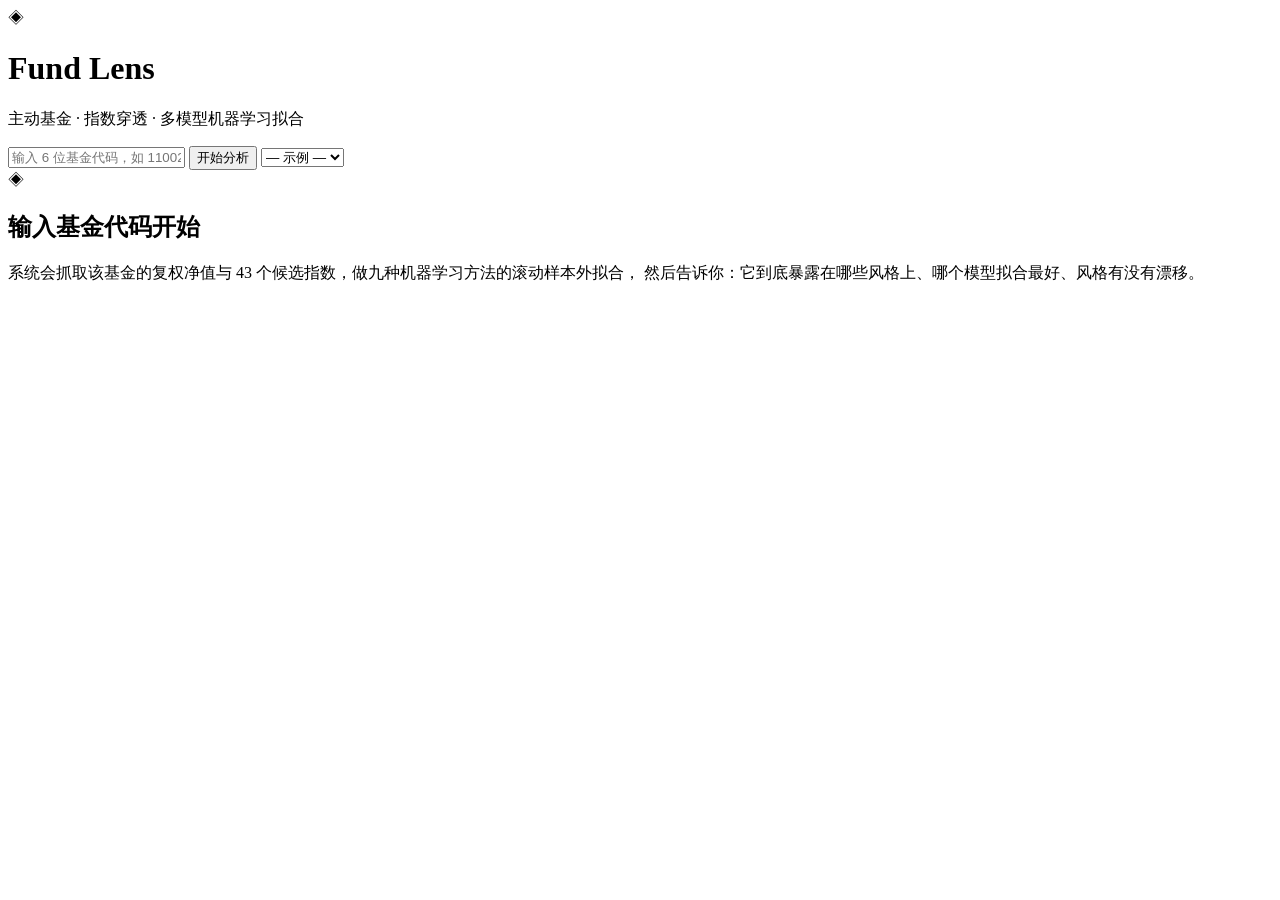
==== webapp/static/index.html @ 00b5c508 "feat: 主动基金指数拟合与趋势估值研究框架 滚动 RBSA 把主动基金还原为「指数 + 风格因子」组合，在同一份数据切分上横向对比 11 个拟合模型（线性约束类可解释，黑箱类仅作对照）；基于合成基" ====
<!DOCTYPE html>
<html lang="zh-CN">
<head>
<meta charset="utf-8">
<meta name="viewport" content="width=device-width,initial-scale=1">
<title>Fund Lens · 基金风格穿透与机器学习拟合</title>
<link rel="stylesheet" href="/static/style.css">
</head>
<body>

<!-- ================= 顶栏 ================= -->
<header class="topbar">
  <div class="brand">
    <span class="logo">◈</span>
    <div>
      <h1>Fund Lens</h1>
      <p>主动基金 · 指数穿透 · 多模型机器学习拟合</p>
    </div>
  </div>
  <form class="search" id="searchForm" autocomplete="off">
    <input id="codeInput" placeholder="输入 6 位基金代码，如 110022" maxlength="6" />
    <button type="submit" id="runBtn">开始分析</button>
    <select id="presetSel" title="示例基金">
      <option value="">— 示例 —</option>
    </select>
  </form>
</header>

<!-- ================= 进度条 ================= -->
<div class="progress-wrap" id="progressWrap" hidden>
  <div class="progress-box">
    <div class="p-title"><span id="pStage">准备中…</span><span id="pPct">0%</span></div>
    <div class="p-track"><div class="p-fill" id="pFill"></div></div>
    <div class="p-detail" id="pDetail"></div>
  </div>
</div>

<!-- ================= 错误条 ================= -->
<div class="alert" id="alert" hidden></div>

<!-- ================= 主体 ================= -->
<main id="main" hidden>

  <!-- ---------- 概况 ---------- -->
  <section class="block">
    <div class="fund-head">
      <div>
        <h2 id="fundName">—</h2>
        <p class="meta" id="fundMeta">—</p>
      </div>
      <div class="head-actions">
        <button class="btn ghost" id="btnRefresh" title="强制重新抓取数据并重算">↻ 刷新数据</button>
        <button class="btn ghost" id="btnReLearn" title="用当前模型与参数重新学习">⟳ 重新学习</button>
        <button class="btn primary" id="btnSaveSel" title="把当前所选模型设为分析基准">★ 设为最佳模型</button>
      </div>
    </div>

    <div class="kpis" id="kpis"></div>

    <!-- 结论卡 -->
    <div class="cards" id="insights"></div>
  </section>

  <!-- ---------- 模型选择与对比 ---------- -->
  <section class="block">
    <div class="sec-head">
      <h3>机器学习模型对比</h3>
      <div class="sec-tools">
        <button type="button" class="btn ghost xs" id="mpQuick"
          title="选择 5 个代表性模型">快速 5 个</button>
        <button type="button" class="btn ghost xs" id="mpFull"
          title="选择全部 11 个模型">全部 11 个</button>
        <label class="switch-inline" title="重估点越密越精确，但耗时线性增长">
          重估点
          <select id="rebalSel" style="padding:5px 9px;border-radius:7px;
            border:1px solid var(--line2);background:var(--bg2);color:var(--fg2);font-size:12px">
            <option value="30">30 · 最快</option>
            <option value="60" selected>60 · 推荐</option>
            <option value="100">100 · 精细</option>
            <option value="0">全部 · 最精确</option>
          </select>
        </label>
        <span class="hint" id="runHint"></span>
      </div>
    </div>

    <div class="model-picker" id="modelPicker">
      <div class="mp-list" id="mpList"></div>
      <label class="switch-inline" title="用窗口内数据估计基金实际仓位，替换固定 90% 约束。适合低仓位/对冲基金，不引入前瞻">
        <input type="checkbox" id="autoEquity"> 仓位约束自适应（低仓位 / 对冲基金适用）
      </label>
    </div>

    <div class="model-strip" id="modelStrip"></div>

    <div class="table-wrap">
      <table class="tbl" id="rankTable"></table>
    </div>
    <p class="note" id="rankNote"></p>
  </section>

  <!-- ---------- 选中模型详情 ---------- -->
  <section class="block">
    <div class="sec-head">
      <h3>模型详情 · <span id="selName">—</span></h3>
      <div class="sec-tools">
        <span class="tag" id="selFamily"></span>
        <span class="tag" id="selInterp"></span>
        <span class="tag" id="selTime"></span>
      </div>
    </div>
    <p class="desc" id="selDesc"></p>

    <div class="kpis small" id="selKpis"></div>
    <div id="selNote" hidden></div>

    <div class="grid2">
      <div class="panel">
        <h4>拟合曲线 · 基金 vs 合成基准</h4>
        <div id="chartCurve" class="chart"></div>
      </div>
      <div class="panel">
        <h4>拟合残差（基金 − 合成基准）</h4>
        <div id="chartResid" class="chart"></div>
      </div>
    </div>

    <div class="grid2">
      <div class="panel">
        <h4>权重时间演化（Top 8 指数）</h4>
        <div id="chartWHist" class="chart"></div>
      </div>
      <div class="panel">
        <h4>当前风格权重</h4>
        <div id="chartWeights" class="chart"></div>
      </div>
    </div>

    <details class="tuner">
      <summary>调整超参并重新学习</summary>
      <div class="tuner-body" id="tunerBody"></div>
      <button class="btn primary" id="btnApplyParams">用这些参数重新学习</button>
      <button class="btn ghost" id="btnResetParams">恢复默认</button>
    </details>
  </section>

  <!-- ---------- 买卖决策回测 ---------- -->
  <section class="block">
    <div class="sec-head">
      <h3>买卖决策回测</h3>
      <div class="sec-tools">
        <label class="switch-inline">模型
          <select id="btModel" style="padding:5px 9px;border-radius:7px;
            border:1px solid var(--line2);background:var(--bg2);color:var(--fg2);font-size:12px"></select>
        </label>
        <label class="switch-inline" title="低仓位基金请勾选">
          <input type="checkbox" id="btAuto"> 仓位自适应
        </label>
        <input type="date" id="btStart" class="date-in">
        <span class="hint">至</span>
        <input type="date" id="btEnd" class="date-in">
        <button class="btn primary xs" id="btRun">运行回测</button>
      </div>
    </div>
    <p class="note" id="btRule">基于拟合诊断的<b>风险门控</b>：R² 相对自身两年中枢的下降、
      跟踪误差扩张倍数、实现 alpha 的 t 值、权重漂移速度四个分项（均为相对口径），
      按「最差项 ×0.6 + 整体均值 ×0.4」合成「健康分」——
      <b>单项抖动不足以动手，需要整体也在恶化</b>；连续 10 日 ≤ −0.5 才卖出离场，
      回升至 −0.2 并持续才买回（阈值事先固定、不做事后优选）。
      若 R² 低于 0.5（合成基准解释不了这只基金，常见于仓位假设失配），
      门控<b>停用并保持持有</b>，不因模型失效而卖出。决策次日生效，成本按单边费率计提。
      对照组为每个方案<b>各自的</b>恒定仓位（仓位 = 该方案的时间平均仓位），
      只有平均仓位一致时差值才代表择时贡献。</p>

    <div id="btOut" hidden>
      <div class="panel"><h4>净值曲线对比</h4><div id="btChartEquity" class="chart"></div></div>
      <div class="panel"><h4>健康分与持仓状态（0 空仓 / 1 持有）</h4>
        <div id="btChartHealth" class="chart short"></div></div>
      <div class="kpis small" id="btKpis"></div>
      <div class="table-wrap"><table class="tbl" id="btMetrics"></table></div>
      <h4>交易记录（决策日收盘、次一交易日执行）</h4>
      <div class="table-wrap"><table class="tbl" id="btTrades"></table></div>
    </div>
  </section>

  <!-- ---------- 净值走势 ---------- -->
  <section class="block">
    <div class="sec-head"><h3>净值走势与回撤</h3>
      <div class="sec-tools"><span class="hint">开放式基金只有净值，无成交量，因此以收盘净值 + 涨跌幅呈现</span></div>
    </div>
    <div class="panel"><h4>累计净值</h4><div id="chartNav" class="chart tall"></div></div>
    <div class="grid2">
      <div class="panel"><h4>回撤曲线</h4><div id="chartDD" class="chart"></div></div>
      <div class="panel"><h4>滚动 60 日年化波动</h4><div id="chartVol" class="chart"></div></div>
    </div>
    <div class="panel"><h4>月度收益（%）</h4><div id="chartMonthly" class="chart short"></div></div>
  </section>

  <!-- ---------- 相关性分析 ---------- -->
  <section class="block">
    <div class="sec-head"><h3>与指数的相关性分析</h3>
      <div class="sec-tools"><label class="switch-inline">
        滚动窗口 <input type="number" id="rollWin" value="120" min="30" max="500" step="10" style="width:70px"> 日
      </label></div>
    </div>

    <div class="grid2">
      <div class="panel">
        <h4>相关性 Top 15</h4>
        <div id="chartCorrBar" class="chart"></div>
      </div>
      <div class="panel">
        <h4>各大类平均相关性</h4>
        <div id="chartLayer" class="chart"></div>
      </div>
    </div>

    <div class="panel"><h4>相关性矩阵（基金 × Top15 指数）</h4><div id="chartMatrix" class="chart"></div></div>

    <div class="panel"><h4>滚动相关性演化（是否风格漂移）</h4><div id="chartRollCorr" class="chart"></div></div>
    <div id="driftNote"></div>
  </section>

  <!-- ---------- 附录 ---------- -->
  <section class="block">
    <details class="tuner">
      <summary>方法与口径说明</summary>
      <div class="prose">
        <h4>拟合做什么</h4>
        <p>把基金日收益拆成候选指数收益的线性组合 <code>r_f ≈ Σ wᵢ·rᵢ</code>，
        并强制 <code>wᵢ ≥ 0</code>、<code>Σwᵢ = 90%</code>（主动权益基金假设 9 成仓位）。
        滚动窗口 252 日、每 20 日重估一次，权重只用 t 时刻之前的数据，
        因此所有展示都是<b>样本外</b>的。</p>

        <h4>样本外 R² 与窗口内 R² 的区别</h4>
        <p><b>窗口内 R²</b>是模型在自己见过的数据上的拟合度，黑箱模型（树/核/神经）
        天然接近 1，这<b>不代表它能预测</b>。真正可比的是<b>样本外 R²</b>：
        用上一窗口拟合好的模型去预测下一段。两者差距大 = 过拟合。
        排名一律按样本外 R²。</p>

        <h4>两类模型的权重含义不同</h4>
        <p>线性约束类（弹性网/Lasso/Ridge/TopK/PCR）的权重可以理解为
        <b>一个真实可买的组合</b>；黑箱类（GBDT/RF/KRR/MLP）的权重只是重要性排序，
        不可直接当成持仓。<b>选择时优先看可解释类模型。</b></p>

        <h4>本工具不做什么</h4>
        <p>本页面只回答「这只基金实际暴露在哪些风格上、拟合有多准、风格是否漂移」。
        <b>它不产出买卖建议</b>：本项目已用 14 只基金 × 样本外检验证明，
        日频尺度的趋势/偏离/估值信号无法创造超越「恒定仓位对照」的收益
        （RankIC 均值 −0.059，13/14 只为负）。把拟合优度当择时信号是本项目最想避免的误用。</p>
      </div>
    </details>
  </section>
</main>

<!-- ================= 空状态 ================= -->
<div class="empty" id="empty">
  <div class="empty-in">
    <div class="empty-icon">◈</div>
    <h2>输入基金代码开始</h2>
    <p>系统会抓取该基金的复权净值与 43 个候选指数，做九种机器学习方法的滚动样本外拟合，
       然后告诉你：它到底暴露在哪些风格上、哪个模型拟合最好、风格有没有漂移。</p>
    <div class="chips" id="emptyChips"></div>
  </div>
</div>

<div class="loading" id="loading" hidden><div class="spin"></div><span id="loadingTxt">加载中…</span></div>

<script src="/vendor/echarts.min.js"></script>
<script src="/static/app.js"></script>
</body>
</html>
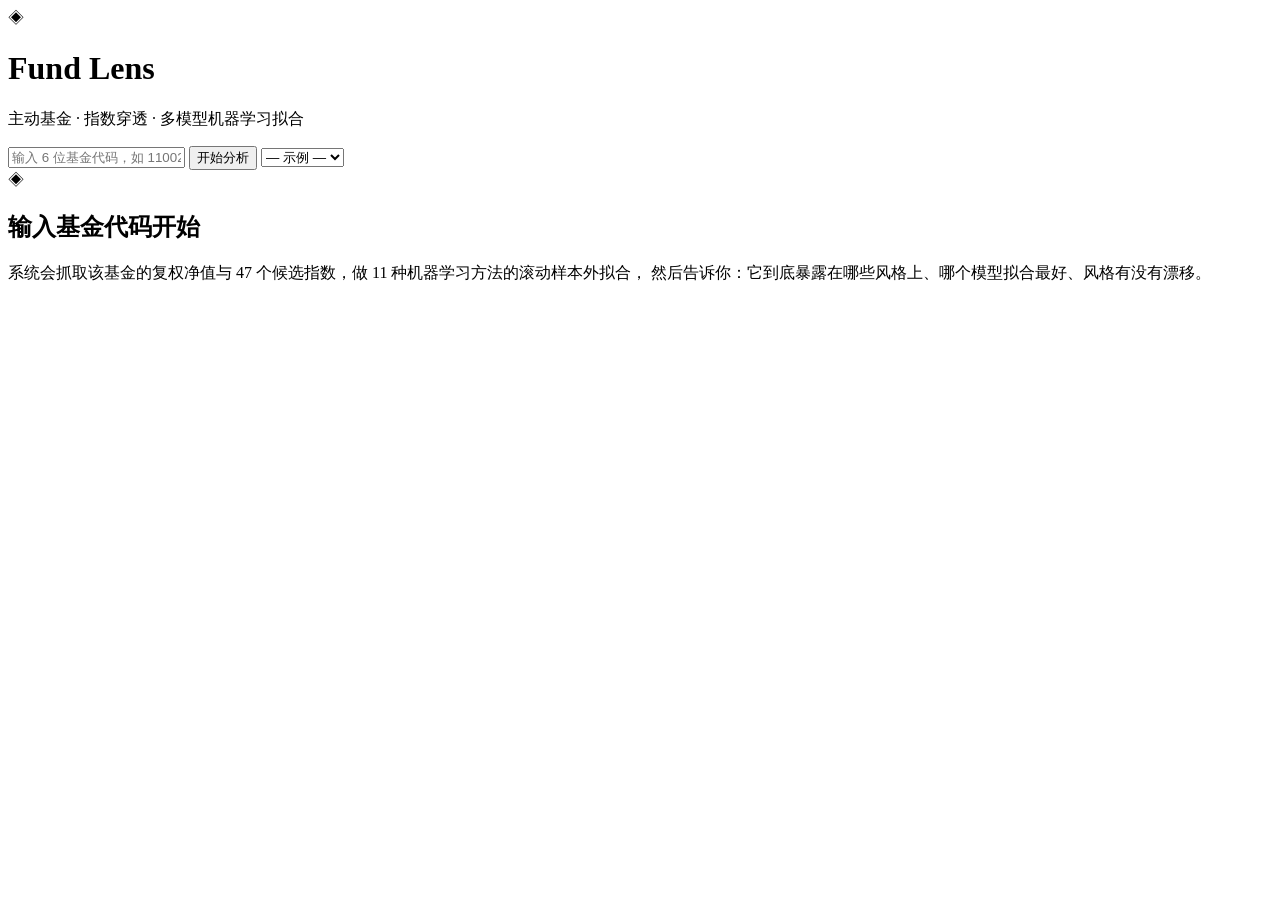
==== commit 69ce5eed: "feat(ui): 为所有指标加悬停解释（37 条词典 × 60 个标签） ## 做了什么  前端原先只有指标名与数值，用户无从判断"样本外 R² 0.85 算好还是算差"、 "年化换手 1.4 意味" ====
--- a/webapp/static/index.html
+++ b/webapp/static/index.html
@@ -87,7 +87,7 @@
     <div class="model-picker" id="modelPicker">
       <div class="mp-list" id="mpList"></div>
       <label class="switch-inline" title="用窗口内数据估计基金实际仓位，替换固定 90% 约束。适合低仓位/对冲基金，不引入前瞻">
-        <input type="checkbox" id="autoEquity"> 仓位约束自适应（低仓位 / 对冲基金适用）
+        <input type="checkbox" id="autoEquity" checked> 仓位约束自适应（默认开启；低仓位 / 对冲基金尤其需要）
       </label>
     </div>
 
@@ -154,7 +154,7 @@
             border:1px solid var(--line2);background:var(--bg2);color:var(--fg2);font-size:12px"></select>
         </label>
         <label class="switch-inline" title="低仓位基金请勾选">
-          <input type="checkbox" id="btAuto"> 仓位自适应
+          <input type="checkbox" id="btAuto" checked> 仓位自适应
         </label>
         <input type="date" id="btStart" class="date-in">
         <span class="hint">至</span>
@@ -174,8 +174,19 @@
 
     <div id="btOut" hidden>
       <div class="panel"><h4>净值曲线对比</h4><div id="btChartEquity" class="chart"></div></div>
-      <div class="panel"><h4>健康分与持仓状态（0 空仓 / 1 持有）</h4>
-        <div id="btChartHealth" class="chart short"></div></div>
+      <div class="panel"><h4><span class="mh" data-m="health_score">健康分<i class="mi">?</i></span>
+        与持仓状态（0 空仓 / 1 持有）
+        <span class="hint">· 虚线为
+          <span class="mh" data-m="exit_line">卖出线<i class="mi">?</i></span> /
+          <span class="mh" data-m="enter_line">买入线<i class="mi">?</i></span>，
+          两线之间为迟滞带</span></h4>
+        <div id="btChartHealth" class="chart short"></div>
+        <p class="note">健康分由四个拟合诊断分项合成，悬停下方任一名称可看定义：
+          <span class="mh" data-m="c_r2">R² 相对下降<i class="mi">?</i></span> ·
+          <span class="mh" data-m="c_te">TE 扩张倍数<i class="mi">?</i></span> ·
+          <span class="mh" data-m="c_alpha">alpha 的 t 值<i class="mi">?</i></span> ·
+          <span class="mh" data-m="c_drift">权重漂移速度<i class="mi">?</i></span></p>
+      </div>
       <div class="kpis small" id="btKpis"></div>
       <div class="table-wrap"><table class="tbl" id="btMetrics"></table></div>
       <h4>交易记录（决策日收盘、次一交易日执行）</h4>
@@ -228,7 +239,12 @@
       <div class="prose">
         <h4>拟合做什么</h4>
         <p>把基金日收益拆成候选指数收益的线性组合 <code>r_f ≈ Σ wᵢ·rᵢ</code>，
-        并强制 <code>wᵢ ≥ 0</code>、<code>Σwᵢ = 90%</code>（主动权益基金假设 9 成仓位）。
+        并强制 <code>wᵢ ≥ 0</code>、<code>Σwᵢ = γ</code>。
+        <code>γ</code> 默认开启<b>自适应</b>：由窗口内数据估计基金实际股票仓位
+        （<span class="mh" data-m="beta">隐含股票仓位<i class="mi">?</i></span>），
+        只在低仓位 / 对冲基金上才偏离 90%。若固定 90% 去拟合一只实际只有
+        30% 仓位的基金，合成基准的波动会被放大近 2 倍，
+        R² 会被系统性压到接近 0 —— 那不是风格识别失败，而是仓位失配。
         滚动窗口 252 日、每 20 日重估一次，权重只用 t 时刻之前的数据，
         因此所有展示都是<b>样本外</b>的。</p>
 
@@ -243,11 +259,37 @@
         <b>一个真实可买的组合</b>；黑箱类（GBDT/RF/KRR/MLP）的权重只是重要性排序，
         不可直接当成持仓。<b>选择时优先看可解释类模型。</b></p>
 
+        <h4>怎么判断「跨基金一致」是不是证据</h4>
+        <p>这是本项目最硬的一条教训。看到「14 只基金里 12 只为正」时，
+        第一个要问的不是"比例多高"，而是<b>这 14 只相当于几个独立观测</b>。
+        如果它们的超额收益高度同步（都靠同一个市场信号），
+        那 12/14 可能只相当于 3 只里的 2.5 只，
+        <b>「一致」是被重复计的同一个东西</b>。</p>
+        <p>三个量化工具，悬停查看定义：
+        <span class="mh" data-m="n_eff">有效独立样本量 n_eff<i class="mi">?</i></span>、
+        <span class="mh" data-m="pc1">第一主成分解释方差<i class="mi">?</i></span>、
+        <span class="mh" data-m="boot_p">移动块 bootstrap p 值<i class="mi">?</i></span>，
+        以及最严格的逐基金检验
+        <span class="mh" data-m="nw_t">Newey-West t 值<i class="mi">?</i></span>。</p>
+        <p>实测对比（同一批 14 只基金、同样的评价口径）：
+        长周期趋势 n_eff 2.30、第一主成分 63%、p = 0.147（不显著）；
+        健康门控 n_eff 8.80、第一主成分 16.5%、p = 0.029（显著）。
+        <b>同样的"N 只为正"，证据强度可以差一个量级</b> ——
+        差别不在结论，而在这些基金的超额是不是同一件事。</p>
+
         <h4>本工具不做什么</h4>
         <p>本页面只回答「这只基金实际暴露在哪些风格上、拟合有多准、风格是否漂移」。
         <b>它不产出买卖建议</b>：本项目已用 14 只基金 × 样本外检验证明，
-        日频尺度的趋势/偏离/估值信号无法创造超越「恒定仓位对照」的收益
-        （RankIC 均值 −0.059，13/14 只为负）。把拟合优度当择时信号是本项目最想避免的误用。</p>
+        日频尺度的趋势/偏离/估值信号无法创造超越
+        <span class="mh" data-m="control">恒定仓位对照<i class="mi">?</i></span>的收益
+        （<span class="mh" data-m="rank_ic">RankIC<i class="mi">?</i></span>
+        均值 −0.073，13/14 只为负）。
+        把拟合优度当择时信号是本项目最想避免的误用。</p>
+        <p>唯一通过完整统计检验的是下方的
+        <span class="mh" data-m="health_score">健康门控<i class="mi">?</i></span>
+        （详见上一节），但它效应量很小（场内 ETF 成本下年化仅 +0.42%），
+        且逐基金 Newey-West t 值 0/14 显著 ——
+        请以「低换手的风险体检」而非「择时信号」来理解它。</p>
       </div>
     </details>
   </section>
@@ -258,14 +300,12 @@
   <div class="empty-in">
     <div class="empty-icon">◈</div>
     <h2>输入基金代码开始</h2>
-    <p>系统会抓取该基金的复权净值与 43 个候选指数，做九种机器学习方法的滚动样本外拟合，
+    <p>系统会抓取该基金的复权净值与 47 个候选指数，做 11 种机器学习方法的滚动样本外拟合，
        然后告诉你：它到底暴露在哪些风格上、哪个模型拟合最好、风格有没有漂移。</p>
     <div class="chips" id="emptyChips"></div>
   </div>
 </div>
 
-<div class="loading" id="loading" hidden><div class="spin"></div><span id="loadingTxt">加载中…</span></div>
-
 <script src="/vendor/echarts.min.js"></script>
 <script src="/static/app.js"></script>
 </body>
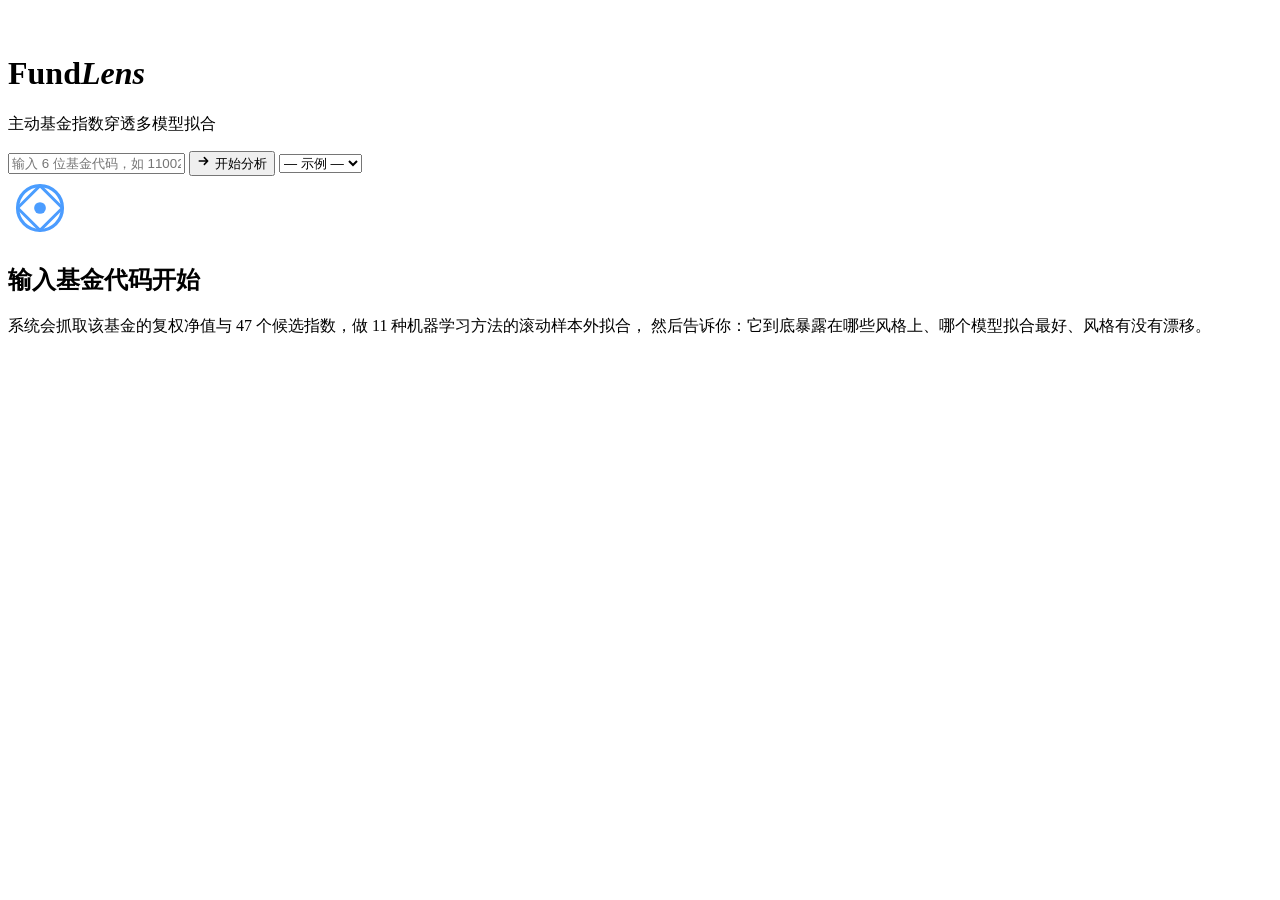
==== commit 369c446f: "style(ui): 重做品牌标识，美化按钮体系 ## 品牌标识  原来是「◈ 字形 + 17px 标题 + 一行小字副标题」，字形在不同字体下渲染差异大， 标题也没有层级。改为：  * **标记**" ====
--- a/webapp/static/index.html
+++ b/webapp/static/index.html
@@ -11,15 +11,31 @@
 <!-- ================= 顶栏 ================= -->
 <header class="topbar">
   <div class="brand">
-    <span class="logo">◈</span>
-    <div>
-      <h1>Fund Lens</h1>
-      <p>主动基金 · 指数穿透 · 多模型机器学习拟合</p>
+    <span class="logo" aria-hidden="true">
+      <svg viewBox="0 0 24 24" width="22" height="22" fill="none">
+        <circle cx="12" cy="12" r="7.4" stroke="#fff" stroke-width="1.7"
+          opacity=".95"/>
+        <path d="M12 4.9 19.1 12 12 19.1 4.9 12Z" stroke="#fff"
+          stroke-width="1.5" opacity=".5" stroke-linejoin="round"/>
+        <circle cx="12" cy="12" r="1.9" fill="#fff" opacity=".92"/>
+      </svg>
+    </span>
+    <div class="brand-txt">
+      <h1><b>Fund</b><i>Lens</i></h1>
+      <p class="brand-tags">
+        <span>主动基金</span><span>指数穿透</span><span>多模型拟合</span>
+      </p>
     </div>
   </div>
   <form class="search" id="searchForm" autocomplete="off">
     <input id="codeInput" placeholder="输入 6 位基金代码，如 110022" maxlength="6" />
-    <button type="submit" id="runBtn">开始分析</button>
+    <button type="submit" id="runBtn" class="btn primary">
+      <svg viewBox="0 0 16 16" width="14" height="14" fill="none"
+        aria-hidden="true"><path d="M2.6 8h9.2M8.4 4.2 12.2 8l-3.8 3.8"
+        stroke="currentColor" stroke-width="1.8" stroke-linecap="round"
+        stroke-linejoin="round"/></svg>
+      开始分析
+    </button>
     <select id="presetSel" title="示例基金">
       <option value="">— 示例 —</option>
     </select>
@@ -298,7 +314,21 @@
 <!-- ================= 空状态 ================= -->
 <div class="empty" id="empty">
   <div class="empty-in">
-    <div class="empty-icon">◈</div>
+    <div class="empty-icon">
+      <svg viewBox="0 0 24 24" width="64" height="64" fill="none"
+        aria-hidden="true">
+        <circle cx="12" cy="12" r="8.4" stroke="url(#eg)" stroke-width="1.25"/>
+        <path d="M12 3.6 20.4 12 12 20.4 3.6 12Z" stroke="url(#eg)"
+          stroke-width="1.1" stroke-linejoin="round"/>
+        <circle cx="12" cy="12" r="2.2" fill="url(#eg)"/>
+        <defs>
+          <linearGradient id="eg" x1="0" y1="0" x2="24" y2="24">
+            <stop offset="0" stop-color="#4a9eff"/>
+            <stop offset="1" stop-color="#7c5cff"/>
+          </linearGradient>
+        </defs>
+      </svg>
+    </div>
     <h2>输入基金代码开始</h2>
     <p>系统会抓取该基金的复权净值与 47 个候选指数，做 11 种机器学习方法的滚动样本外拟合，
        然后告诉你：它到底暴露在哪些风格上、哪个模型拟合最好、风格有没有漂移。</p>
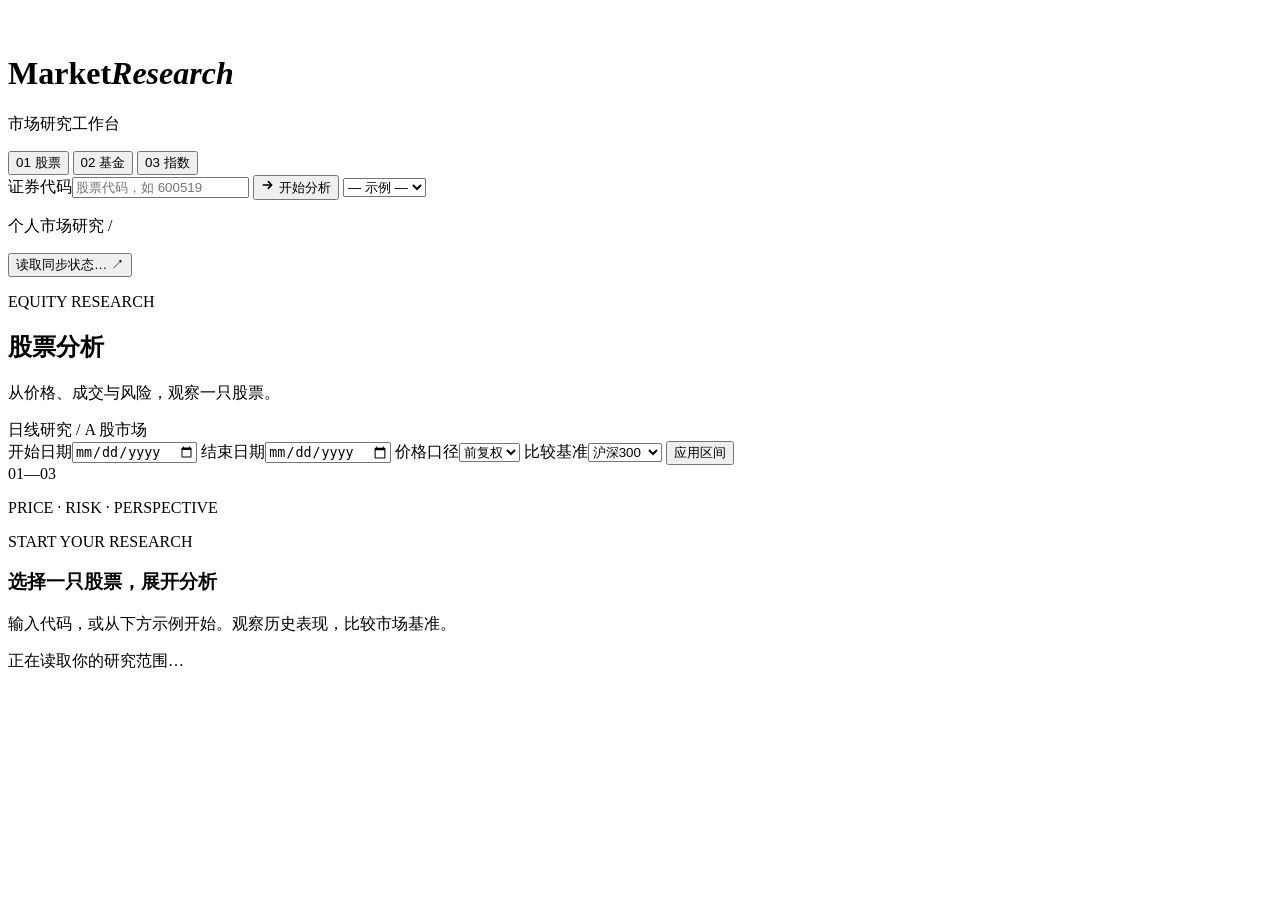
==== commit 78a6d3fc: "feat: build modular market research platform Add stock, fund and index workspaces, technical trend a" ====
--- a/webapp/static/index.html
+++ b/webapp/static/index.html
@@ -3,7 +3,7 @@
 <head>
 <meta charset="utf-8">
 <meta name="viewport" content="width=device-width,initial-scale=1">
-<title>Fund Lens · 基金风格穿透与机器学习拟合</title>
+<title>Market Research · 股票 · 基金 · 指数</title>
 <link rel="stylesheet" href="/static/style.css">
 </head>
 <body>
@@ -21,14 +21,19 @@
       </svg>
     </span>
     <div class="brand-txt">
-      <h1><b>Fund</b><i>Lens</i></h1>
+      <h1><b>Market</b><i>Research</i></h1>
       <p class="brand-tags">
-        <span>主动基金</span><span>指数穿透</span><span>多模型拟合</span>
+        <span>市场研究工作台</span>
       </p>
     </div>
   </div>
+  <nav class="asset-nav" aria-label="分析入口">
+    <button type="button" data-asset="stock" aria-pressed="true"><span>01</span> 股票</button>
+    <button type="button" data-asset="fund" aria-pressed="false"><span>02</span> 基金</button>
+    <button type="button" data-asset="index" aria-pressed="false"><span>03</span> 指数</button>
+  </nav>
   <form class="search" id="searchForm" autocomplete="off">
-    <input id="codeInput" placeholder="输入 6 位基金代码，如 110022" maxlength="6" />
+    <label class="sr-only" for="codeInput">证券代码</label><input id="codeInput" placeholder="股票代码，如 600519" maxlength="8" />
     <button type="submit" id="runBtn" class="btn primary">
       <svg viewBox="0 0 16 16" width="14" height="14" fill="none"
         aria-hidden="true"><path d="M2.6 8h9.2M8.4 4.2 12.2 8l-3.8 3.8"
@@ -42,6 +47,73 @@
   </form>
 </header>
 
+<div class="workspace-bar">
+  <p><span class="status-dot" aria-hidden="true"></span> 个人市场研究 <span class="workspace-divider">/</span> <time id="workspaceDate"></time></p>
+  <button class="data-center-toggle" id="openDataCenter" type="button" aria-haspopup="dialog"><span id="syncIndicator">读取同步状态…</span><span aria-hidden="true"> ↗</span></button>
+</div>
+
+<dialog id="dataCenter" aria-labelledby="dataCenterTitle">
+  <div class="dc-heading"><div><p class="eyebrow">YOUR MARKET UNIVERSE</p><h2 id="dataCenterTitle">数据中心</h2><p class="meta" id="syncSchedule">读取同步计划…</p></div><button type="button" id="closeDataCenter" class="icon-button" aria-label="关闭数据中心">✕</button></div>
+  <div class="sync-overview" id="syncOverview"></div>
+  <form id="addAssetForm" class="add-asset-form">
+    <label>资产<select id="addAssetKind"><option value="stock">股票</option><option value="fund">基金</option><option value="index">指数</option></select></label>
+    <label class="asset-code-field">证券代码<input id="addAssetCode" placeholder="如 600519" required maxlength="8" autocomplete="off"></label>
+    <label id="addBasisField">数据口径<select id="addAssetBasis"><option value="qfq">前复权</option><option value="hfq">后复权</option><option value="">不复权</option></select></label>
+    <button type="submit" id="addAssetButton" class="btn primary">＋ 添加资产</button>
+  </form>
+  <p class="dc-help">添加后自动排队补齐历史；复权股票与基金每天校验完整历史，其他行情增量更新。</p>
+  <div class="dc-toolbar"><label class="sr-only" for="assetSearch">搜索证券名称或代码</label><input id="assetSearch" type="search" placeholder="搜索名称或代码"><label class="sr-only" for="assetState">同步状态</label><select id="assetState"><option value="">全部状态</option><option value="error">同步失败</option><option value="pending">等待同步</option><option value="running">同步中</option><option value="success">已同步</option></select><button type="button" id="refreshSync" class="btn ghost">刷新状态</button></div>
+  <p id="syncFeedback" class="sync-feedback" role="status" hidden></p>
+  <div class="dc-table-scroll"><table class="dc-table"><thead><tr><th>资产 / 口径</th><th>同步状态</th><th>最近成功 · 北京时间</th><th>历史记录</th><th><span class="sr-only">操作</span></th></tr></thead><tbody id="syncAssetRows"></tbody></table></div>
+  <p id="syncEmpty" class="dc-empty" hidden>尚未添加资产，从上方添加一只证券开始。</p>
+  <p class="dc-footer" id="syncUpdated">状态将自动刷新</p>
+</dialog>
+
+<main id="marketView" class="market-view">
+  <section class="market-intro">
+    <div><p class="eyebrow" id="marketEyebrow">EQUITY RESEARCH</p><h2 id="marketTitle">股票分析</h2><p id="marketSubtitle">从价格、成交与风险，观察一只股票。</p></div>
+    <span class="market-frequency">日线研究 <span aria-hidden="true">/</span> A 股市场</span>
+  </section>
+  <form id="marketFilters" class="market-toolbar">
+    <label>开始日期<input type="date" id="marketStart" required></label>
+    <label>结束日期<input type="date" id="marketEnd" required></label>
+    <label id="adjustField">价格口径<select id="marketAdjust"><option value="qfq">前复权</option><option value="">不复权</option><option value="hfq">后复权</option></select></label>
+    <label>比较基准<select id="marketBenchmark"><option value="sh000300">沪深300</option><option value="sh000905">中证500</option><option value="sz399006">创业板指</option></select></label>
+    <button class="btn ghost" type="submit" id="marketRecalculate">应用区间</button>
+  </form>
+  <div id="marketStatus" role="status" class="market-status" hidden></div>
+  <section id="marketEmpty" class="market-empty">
+    <div class="empty-editorial"><span class="empty-number" aria-hidden="true">01—03</span><p>PRICE · RISK · PERSPECTIVE</p></div>
+    <p class="eyebrow">START YOUR RESEARCH</p><h3 id="marketEmptyTitle">选择一只股票，展开分析</h3>
+    <p id="marketEmptyText">输入代码，或从下方示例开始。观察历史表现，比较市场基准。</p>
+    <div id="marketExamples" class="market-examples"></div>
+    <div class="universe-summary" id="universeSummary" aria-label="系统已添加资产">正在读取你的研究范围…</div>
+  </section>
+  <div id="marketResult" hidden>
+    <section class="market-result-head"><div><h2 id="marketName"></h2><p class="meta" id="marketMeta"></p></div><button class="btn ghost" type="button" id="marketRefresh">↻ 刷新行情</button></section>
+    <div class="kpis" id="marketKpis"></div>
+    <section id="stockTechnical" class="stock-technical" aria-labelledby="technicalTitle" hidden>
+      <div class="technical-heading"><div><p class="eyebrow">TREND & DECISION SUPPORT</p><h3 id="technicalTitle">趋势与交易辅助</h3></div><span class="meta" id="technicalAsOf"></span></div>
+      <div class="technical-decision"><div class="decision-main"><span id="technicalTrend" class="trend-badge"></span><h4 id="technicalAction"></h4><p id="technicalScore"></p></div><ul id="technicalReasons"></ul></div>
+      <p id="technicalConflict" class="technical-conflict" role="status" hidden></p>
+      <div id="technicalMetrics" class="technical-metrics"></div>
+      <div id="technicalLevels" class="technical-levels"></div>
+      <div class="forecast-heading"><h4>未来方向 · 5 / 20 个交易日</h4><span>滚动逻辑回归 · 仅使用已成熟标签</span></div>
+      <div id="stockForecasts" class="stock-forecasts"></div>
+      <details class="technical-details"><summary>规则、模型验证与使用边界</summary><p id="technicalRules"></p><p>方向模型每 21 个交易日更新，最多使用最近 756 个已成熟样本；标准化仅拟合训练数据。历史评估每隔预测周期抽取一笔，减少标签重叠。基准为当时训练集的上涨频率；Brier 越小越好。样本少于 20 笔时不判断有效性；预测概率未单独校准。</p><ul id="technicalNotices"></ul><p><a href="https://www.fidelity.com/learning-center/trading-investing/technical-analysis/technical-indicator-guide/overview" target="_blank" rel="noopener">技术指标参考 ↗</a></p></details>
+    </section>
+    <section class="panel market-price-panel"><div class="sec-head"><h3>价格与均线</h3><div class="seg" id="marketChartType" aria-label="价格图类型"><button type="button" data-chart="candlestick" aria-pressed="true">K 线</button><button type="button" data-chart="line" aria-pressed="false">收盘线</button></div></div><div id="marketPrice" class="chart tall" role="img" aria-label="历史价格与20、60、120日均线"></div><p class="note" id="marketPriceNote"></p></section>
+    <div id="stockIndicatorCharts" hidden>
+      <div class="grid2 market-charts"><section class="panel"><h3>MACD · 12 / 26 / 9</h3><div id="stockMacd" class="chart short" role="img" aria-label="MACD DIF DEA 与两倍差值柱"></div></section><section class="panel"><h3>RSI14 · 30 / 70 观察线</h3><div id="stockRsi" class="chart short" role="img" aria-label="RSI14 强弱指标"></div></section></div>
+      <section class="panel signal-history"><h3>最近条件触发记录</h3><p class="note">收盘后首次满足时记录；连续满足不会每天重复。记录不代表已成交。</p><div id="stockSignalHistory"></div></section>
+    </div>
+    <div class="grid2 market-charts"><section class="panel"><h3>成交量 <span class="meta" id="marketVolumeUnit"></span></h3><div id="marketVolume" class="chart short" role="img" aria-label="历史成交量"></div><p class="note" id="marketVolumeNote"></p></section><section class="panel"><h3>与基准比较 · 起点归一为 1</h3><div id="marketCompare" class="chart short" role="img" aria-label="同区间基准表现比较"></div><p class="note" id="marketCompareNote"></p></section></div>
+    <div class="market-relative" id="marketRelative"></div>
+    <div class="grid2 market-charts"><section class="panel"><h3>历史回撤</h3><div id="marketDrawdown" class="chart short" role="img" aria-label="历史最大值至当前的回撤"></div></section><section class="panel"><h3>20 日滚动年化波动</h3><div id="marketVolatility" class="chart short" role="img" aria-label="20日滚动年化波动率"></div></section></div>
+    <section class="market-notes" aria-label="数据口径"><h3>数据与口径</h3><ul id="marketNotes"></ul></section>
+  </div>
+</main>
+
 <!-- ================= 进度条 ================= -->
 <div class="progress-wrap" id="progressWrap" hidden>
   <div class="progress-box">
@@ -52,7 +124,7 @@
 </div>
 
 <!-- ================= 错误条 ================= -->
-<div class="alert" id="alert" hidden></div>
+<div class="alert" id="alert" role="alert" hidden></div>
 
 <!-- ================= 主体 ================= -->
 <main id="main" hidden>
@@ -75,6 +147,8 @@
 
     <!-- 结论卡 -->
     <div class="cards" id="insights"></div>
+    <!-- 风格漂移（拟合权重层面）：与上面的「相关性层面」漂移互补 -->
+    <div class="cards" id="driftCard"></div>
   </section>
 
   <!-- ---------- 模型选择与对比 ---------- -->
@@ -96,6 +170,16 @@
             <option value="0">全部 · 最精确</option>
           </select>
         </label>
+        <label class="switch-inline" title="分析窗口：默认近 5 年。10 年跨度会混入风格漂移与经理变更，拟合出的画像是历史平均、对当下没有指导意义；最短 2 年，再短的话拟合窗口与预热会吃掉大部分数据">
+          分析窗口
+          <select id="windowSel" style="padding:5px 9px;border-radius:7px;
+            border:1px solid var(--line2);background:var(--bg2);color:var(--fg2);font-size:12px">
+            <option value="2">近 2 年（最短）</option>
+            <option value="3">近 3 年</option>
+            <option value="5" selected>近 5 年 · 推荐</option>
+            <option value="10">近 10 年</option>
+          </select>
+        </label>
         <span class="hint" id="runHint"></span>
       </div>
     </div>
@@ -132,8 +216,27 @@
 
     <div class="grid2">
       <div class="panel">
-        <h4>拟合曲线 · 基金 vs 合成基准</h4>
+        <div class="p-head">
+          <h4>拟合曲线 · 基金 vs 合成基准</h4>
+          <label class="seg-wrap">
+            <span class="seg-lb">趋势回看
+              <span class="mh" data-m="trend_lookback">?</span></span>
+            <span class="seg" id="trendSeg"></span>
+            <span class="seg-unit">交易日</span>
+          </label>
+        </div>
+        <div id="trendCard" class="trend-card"></div>
         <div id="chartCurve" class="chart"></div>
+        <p class="note trend-note">
+          <b class="tn-tag">这是形态描述，不是买卖建议。</b>
+          本项目已用 14 只基金做样本外检验证明：日频方向信号无法超越
+          <span class="mh" data-m="control">恒定仓位对照<i class="mi">?</i></span>
+          （<span class="mh" data-m="rank_ic">RankIC<i class="mi">?</i></span>
+          均值 −0.073，13/14 只为负）。色带只回答「合成基准这一段长什么样」，
+          <b>不含任何持仓含义</b>，也不代表未来。
+          判据为<span class="mh" data-m="trend_state">高低点结构<i class="mi">?</i></span>：
+          相邻两组各 N 日的「高点抬高 + 低点抬高」判为上升，双向都降低判为下降，
+          其余判为震荡；拐头另需极值已落到前半段且价格回到区间两端 1/3。 </p>
       </div>
       <div class="panel">
         <h4>拟合残差（基金 − 合成基准）</h4>
@@ -312,7 +415,7 @@
 </main>
 
 <!-- ================= 空状态 ================= -->
-<div class="empty" id="empty">
+<div class="empty" id="empty" hidden>
   <div class="empty-in">
     <div class="empty-icon">
       <svg viewBox="0 0 24 24" width="64" height="64" fill="none"
@@ -337,6 +440,9 @@
 </div>
 
 <script src="/vendor/echarts.min.js"></script>
+<script src="/static/market.js"></script>
+<script src="/static/data-center.js"></script>
 <script src="/static/app.js"></script>
+<script src="/static/controls.js"></script>
 </body>
-</html>+</html>
